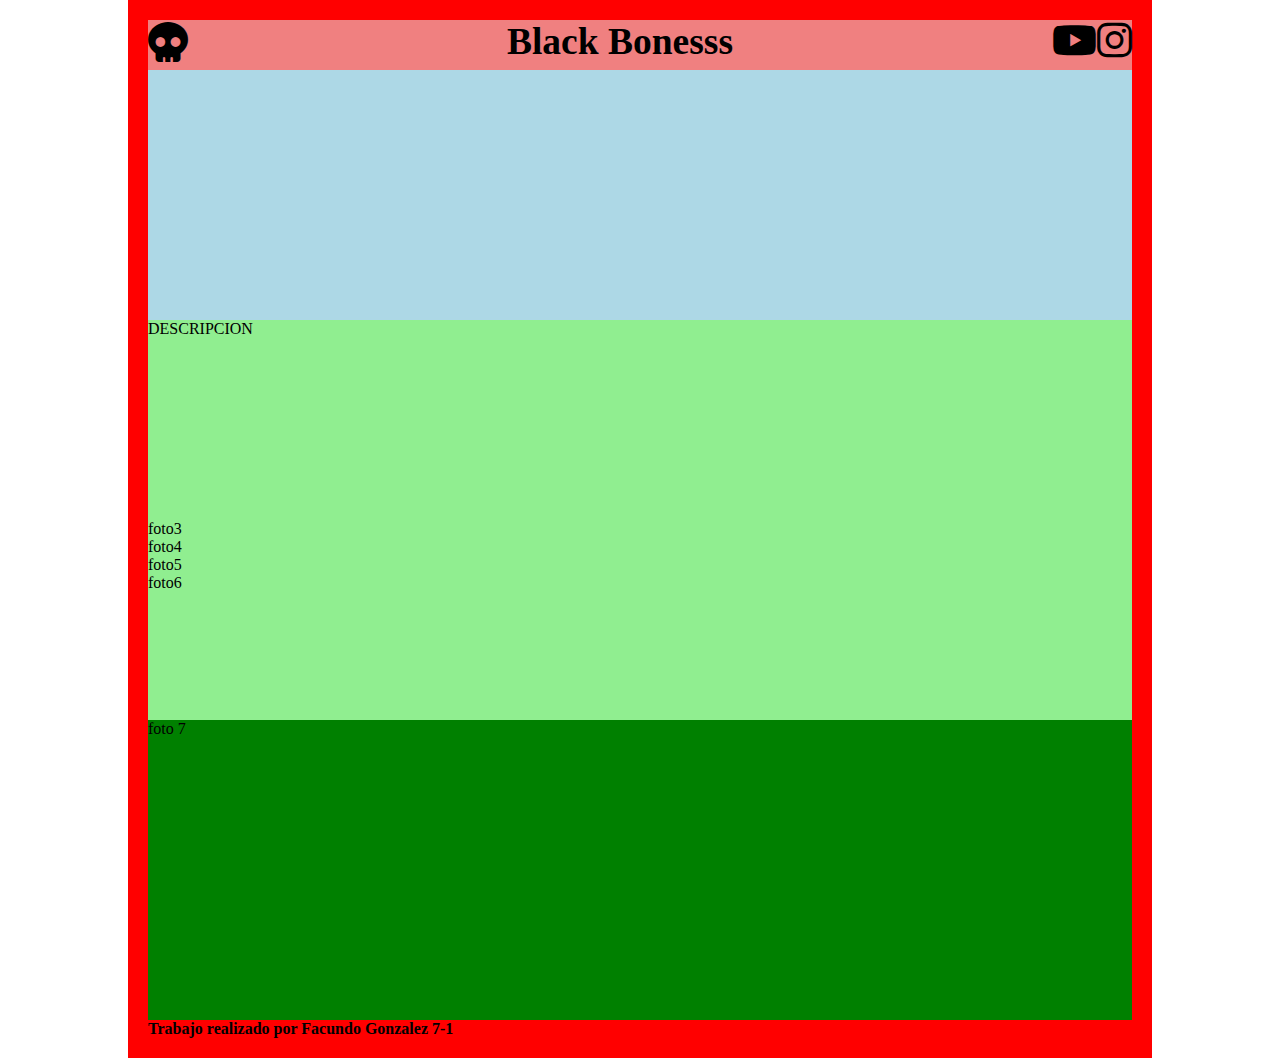
==== index.html @ 5657a9b0 "cambie de nombre el archivo html a Index" ====
<!DOCTYPE html>
<html lang="es">

<head>
    <meta charset="UTF-8">
    <meta name="viewport" content="width=device-width, initial-scale=1.0">
    <title>TP Repaso</title>

    <link href="https://fonts.googleapis.com/icon?family=Material+Icons+Outlined" rel="stylesheet">

    <link rel="stylesheet" href="https://cdnjs.cloudflare.com/ajax/libs/font-awesome/6.5.1/css/all.min.css" />

    <link rel="stylesheet" href="css/estilos.css">
    <link rel="stylesheet" href="css/normalizar.css">
</head>

<body>
    <div class="contenedor">
        <header>
            <div class="logo">
                <!-- <i class="material-icons-outlined">account_circle</i> -->
                <i class="fa-solid fa-skull"></i>
            </div>
            <h2>Black Bonesss</h2>
            <div class="botonera">
                <i class="fa-brands fa-youtube"></i>
                <i class="fa-brands fa-instagram"></i>
            </div>
        </header>
        
        <section class="banner">
            <div class="titulo">
            </div>
        </section>

        <section class="descrip">
            DESCRIPCION
        </section>

        <section class="productos dflexx">
            <div class="obra1">
                foto3
            </div>
            <div class="obra2">
                foto4
            </div>
            <div class="obra3">
                foto5
            </div>
            <div class="obra4">
                foto6
            </div>
        </section>

        <section class="staff h300 bgverde ">
            foto 7
        </section>

        <footer>
            <h4>Trabajo realizado por Facundo Gonzalez 7-1</h4>
        </footer>
    </div>
</body>

</html>
---- css/estilos.css ----
*{
  padding: 0; margin: 0; box-sizing: border-box;  
}
---- css/normalizar.css ----
.contenedor{
    margin: auto; /*para centrar*/
    width: 80%;
    min-height: 100vh; /*viewport-height*/
    background-color: red;
    /*overflow: hidden; todo lo que se desborda, lo corrige.

    overflow-y: scrool; permite que aquellos elementos que 
    desborden del contenedor puedan ser visualizados con la 
    barra de desplazamiento*/
    padding: 20px;
}

header{
    display: flex;
    justify-content: space-between;
    min-height: 50px;
    width: 100%;
    background-color: lightcoral;
    font-size: 25px;

    & .logo{
        color: black(36, 36, 36);
        font-size: 30pt;
    }

    & .botonera{
        display: flex;
        font-size: 30pt;
    }
}

.banner{
    width: 100%;
    text-align: center;
    height: 250px;
    background-color: lightblue;
}

.descrip{
    width: 100%;
    height: 200px;
    background-color: lightgreen;
}

.productos{
    width: 100%;
    height: 200px;
    background-color: lightgreen;
}

.staff{
    width: 100%;
    height: 250px;
    background-color: lightblue;
}



.h200{
    height: 200px;
}

.h300{
    height: 300px;
}

.bgrojo{
    background-color: red;
}

.bgverde{
    background-color: green;
}
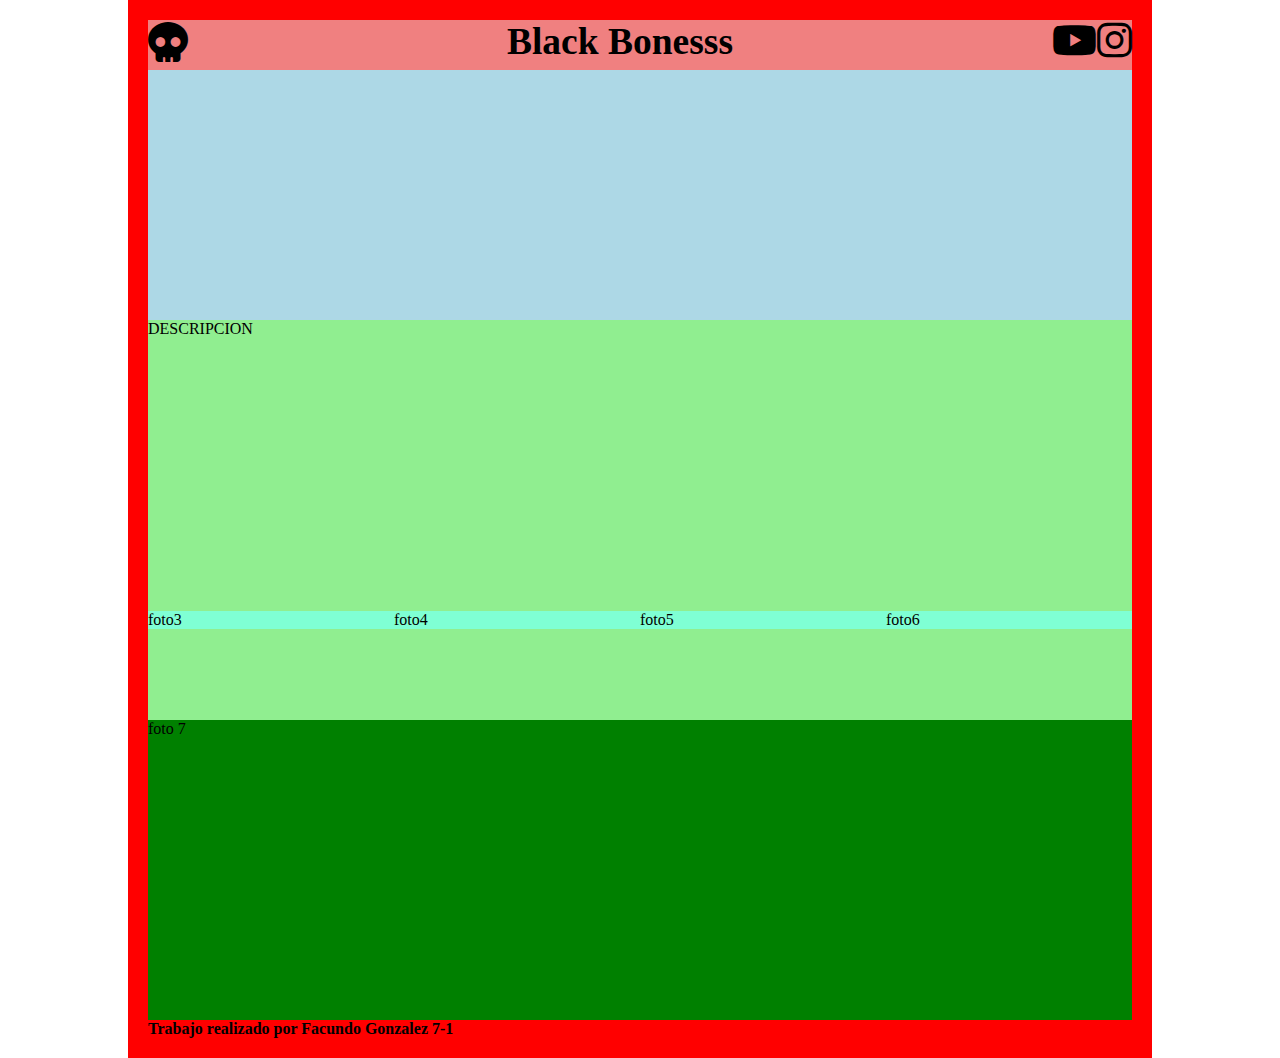
==== commit 49c9783c: "dasdf" ====
--- a/index.html
+++ b/index.html
@@ -38,16 +38,16 @@
         </section>
 
         <section class="productos dflexx">
-            <div class="obra1">
+            <div class="obra">
                 foto3
             </div>
-            <div class="obra2">
+            <div class="obra">
                 foto4
             </div>
-            <div class="obra3">
+            <div class="obra">
                 foto5
             </div>
-            <div class="obra4">
+            <div class="obra">
                 foto6
             </div>
         </section>
--- a/css/normalizar.css
+++ b/css/normalizar.css
@@ -47,6 +47,7 @@
     width: 100%;
     height: 200px;
     background-color: lightgreen;
+    display: flex;
 }
 
 .staff{
@@ -55,7 +56,12 @@
     background-color: lightblue;
 }
 
-
+.obra{
+    flex: 1;
+    display: flex;
+    background-color: aquamarine;
+    margin: auto;
+}
 
 .h200{
     height: 200px;
